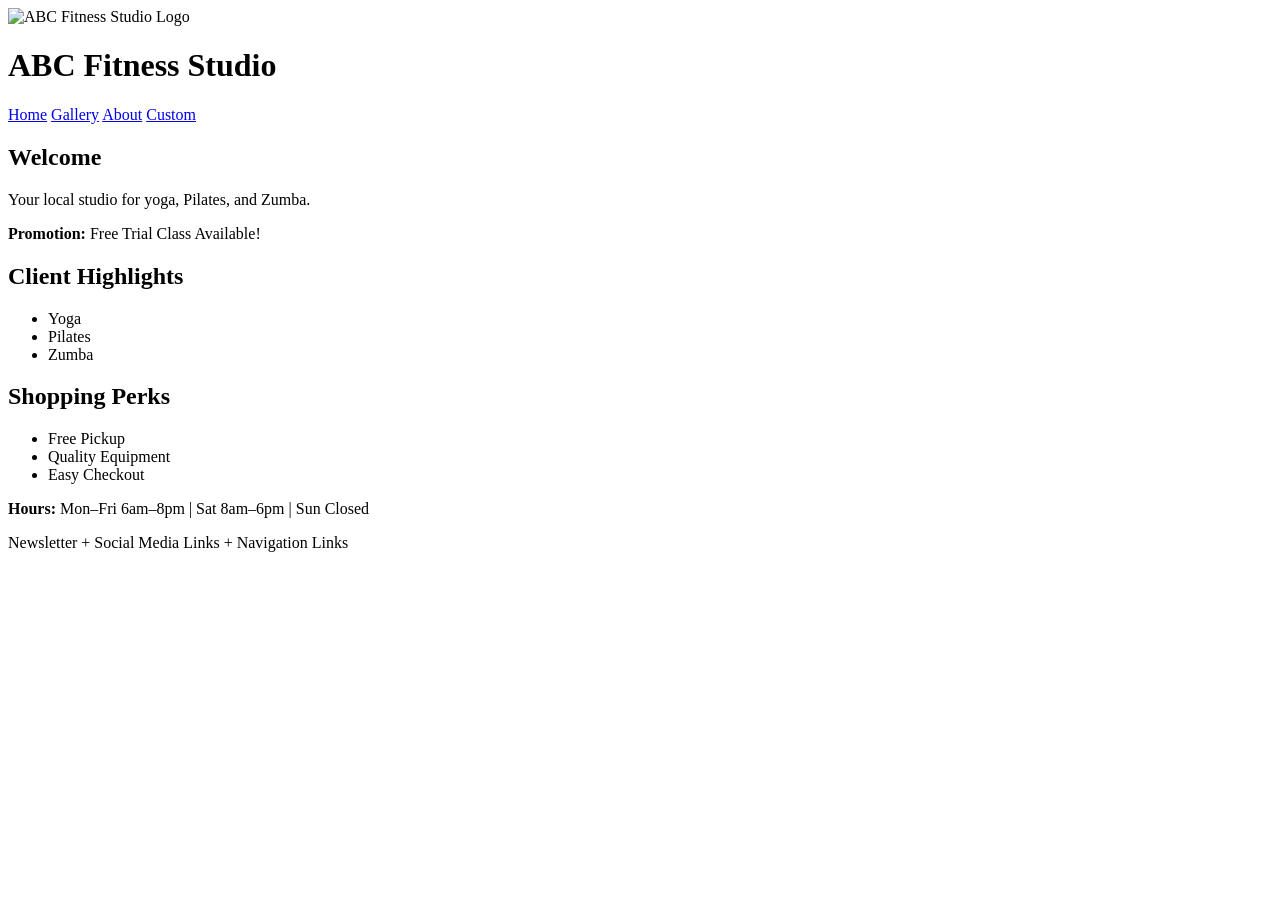
==== index.html @ 16361911 "Create index.html" ====
<!DOCTYPE html>
<html lang="en">
<head>
  <meta charset="UTF-8" />
  <meta name="viewport" content="width=device-width, initial-scale=1.0" />
  <title>ABC Fitness Studio - Home</title>
  <link rel="stylesheet" href="style.css" />
</head>
<body>
  <header>
    <div class="brand">
      <img src="assets/Client2_LogoPalette2_155EBC.png" alt="ABC Fitness Studio Logo">
      <h1>ABC Fitness Studio</h1>
    </div>

    <nav>
      <a href="index.html">Home</a>
      <a href="gallery.html">Gallery</a>
      <a href="about.html">About</a>
      <a href="custom.html">Custom</a>
    </nav>
  </header>

  <div class="wrapper">
    <section class="card">
      <h2>Welcome</h2>
      <p>Your local studio for yoga, Pilates, and Zumba.</p>
      <p><strong>Promotion:</strong> Free Trial Class Available!</p>
    </section>

    <section class="card">
      <h2>Client Highlights</h2>
      <ul>
        <li>Yoga</li>
        <li>Pilates</li>
        <li>Zumba</li>
      </ul>
    </section>

    <section class="card">
      <h2>Shopping Perks</h2>
      <ul>
        <li>Free Pickup</li>
        <li>Quality Equipment</li>
        <li>Easy Checkout</li>
      </ul>
    </section>

    <footer>
      <p><strong>Hours:</strong> Mon–Fri 6am–8pm | Sat 8am–6pm | Sun Closed</p>
      <p>Newsletter + Social Media Links + Navigation Links</p>
    </footer>
  </div>
</body>
</html>
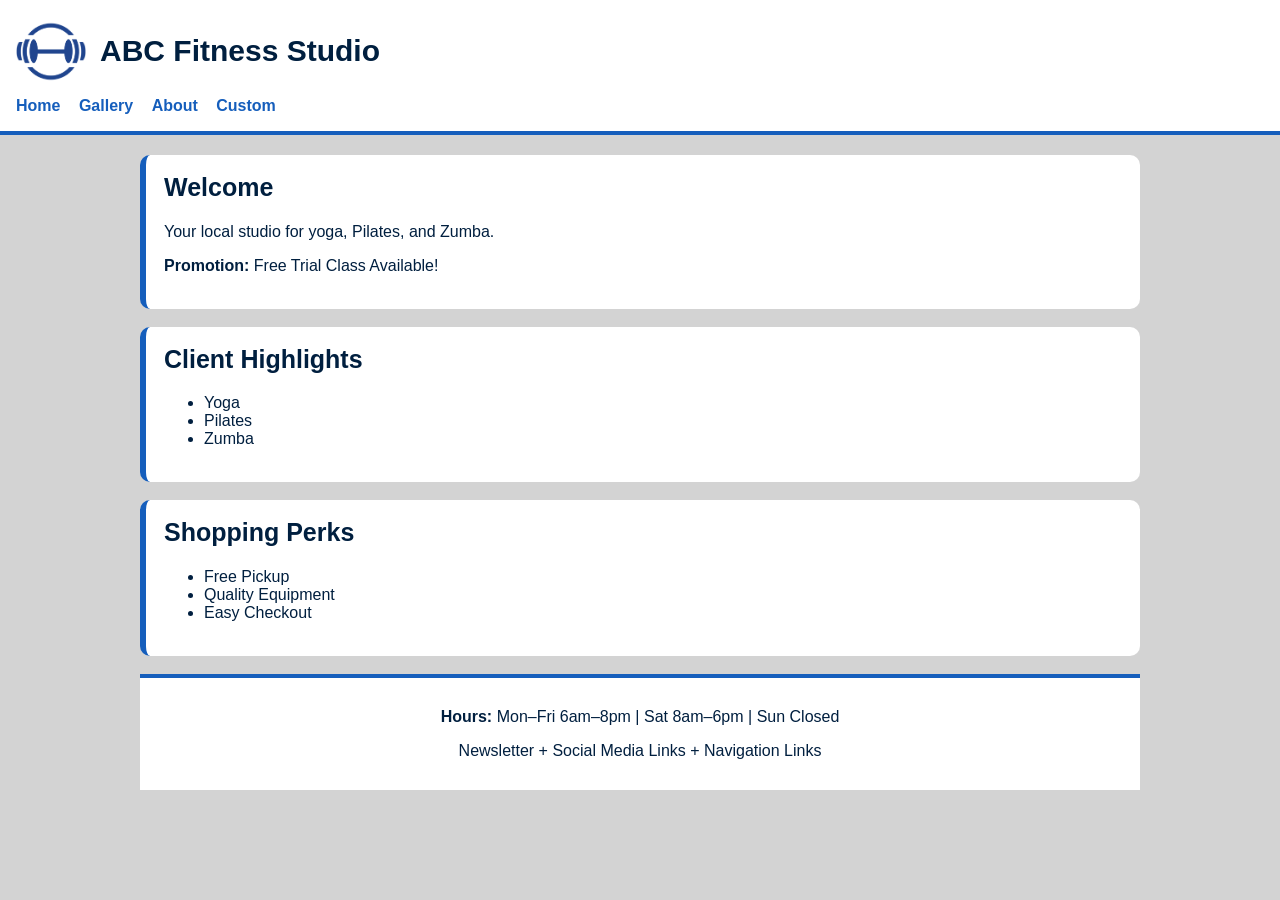
==== commit b055ea46: "Update index.html" ====
--- a/index.html
+++ b/index.html
@@ -9,7 +9,7 @@
 <body>
   <header>
     <div class="brand">
-      <img src="assets/Client2_LogoPalette2_155EBC.png" alt="ABC Fitness Studio Logo">
+     <img src="assets/Client2_LogoPalette2_20458E.png" alt="ABC Fitness Studio Logo" width="100">
       <h1>ABC Fitness Studio</h1>
     </div>
 
--- a/style.css
+++ b/style.css
@@ -0,0 +1,131 @@
+/* ABC Fitness Studio - Palette 2
+   Primary: #155EBC
+   Navy:    #001F3F
+   Gray:    #D3D3D3
+   Accent:  #AC1724
+*/
+
+body {
+  margin: 0;
+  font-family: Arial, Calibri, sans-serif;
+  color: #001F3F;
+  background: #D3D3D3;
+}
+
+header {
+  background: white;
+  border-bottom: 4px solid #155EBC;
+  padding: 16px;
+}
+
+.brand {
+  display: flex;
+  align-items: center;
+  gap: 14px;
+}
+
+.brand img {
+  width: 70px;
+  height: auto;
+}
+
+h1 {
+  margin: 0;
+  font-size: 30px; /* Typography option 2 style */
+  font-weight: bold;
+}
+
+nav {
+  margin-top: 10px;
+}
+
+nav a {
+  text-decoration: none;
+  font-weight: bold;
+  color: #155EBC;
+  margin-right: 14px;
+}
+
+nav a:hover {
+  color: #001F3F;
+  text-decoration: underline;
+}
+
+.wrapper {
+  max-width: 1000px;
+  margin: 20px auto;
+  padding: 0 16px;
+}
+
+.card {
+  background: white;
+  border-left: 6px solid #155EBC;
+  border-radius: 10px;
+  padding: 18px;
+  margin-bottom: 18px;
+}
+
+h2 {
+  margin-top: 0;
+  font-size: 25px; /* Typography option 2 style */
+  font-weight: bold;
+}
+
+.btn {
+  background: #155EBC;
+  color: white;
+  border: none;
+  padding: 10px 14px;
+  border-radius: 8px;
+  font-weight: bold;
+  cursor: pointer;
+}
+
+.btn:hover {
+  background: #001F3F;
+}
+
+.grid {
+  display: grid;
+  grid-template-columns: repeat(3, 1fr);
+  gap: 14px;
+}
+
+figure {
+  margin: 0;
+  background: #fff;
+  border: 1px solid #D3D3D3;
+  border-radius: 10px;
+  overflow: hidden;
+}
+
+figure img {
+  width: 100%;
+  height: 180px;
+  object-fit: cover;
+  display: block;
+}
+
+figcaption {
+  padding: 10px;
+  font-size: 16px;
+}
+
+footer {
+  background: white;
+  border-top: 4px solid #155EBC;
+  padding: 14px 16px;
+  text-align: center;
+  font-size: 16px;
+}
+
+/* Mobile */
+@media (max-width: 768px) {
+  .grid {
+    grid-template-columns: 1fr;
+  }
+
+  h1 {
+    font-size: 25px;
+  }
+}
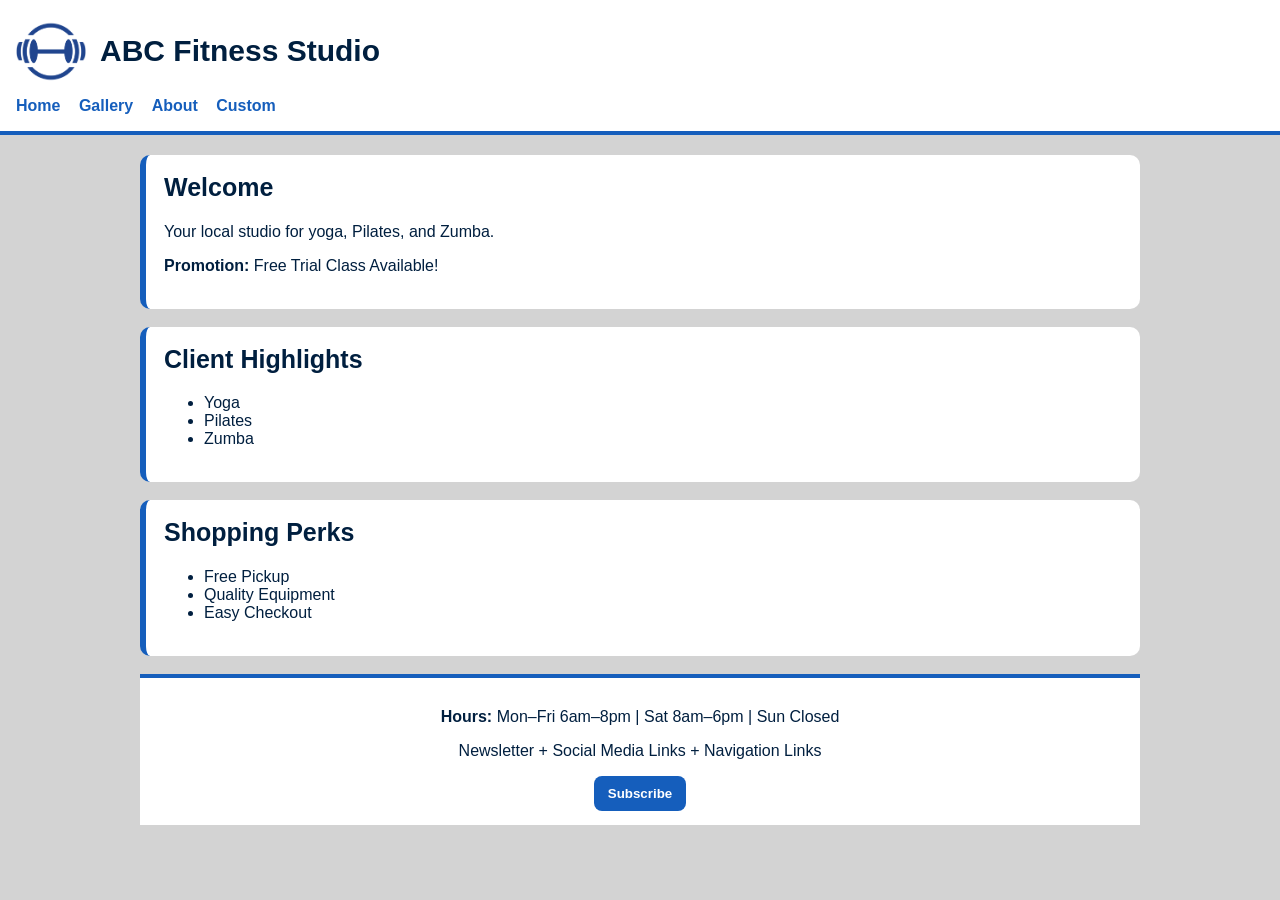
==== commit a0770aa3: "Update index.html" ====
--- a/index.html
+++ b/index.html
@@ -5,6 +5,7 @@
   <meta name="viewport" content="width=device-width, initial-scale=1.0" />
   <title>ABC Fitness Studio - Home</title>
   <link rel="stylesheet" href="style.css" />
+  <script src="script.js" defer></script>
 </head>
 <body>
   <header>
@@ -49,6 +50,7 @@
     <footer>
       <p><strong>Hours:</strong> Mon–Fri 6am–8pm | Sat 8am–6pm | Sun Closed</p>
       <p>Newsletter + Social Media Links + Navigation Links</p>
+      <button id="subscribeBtn" class="btn" type="button">Subscribe</button>
     </footer>
   </div>
 </body>
